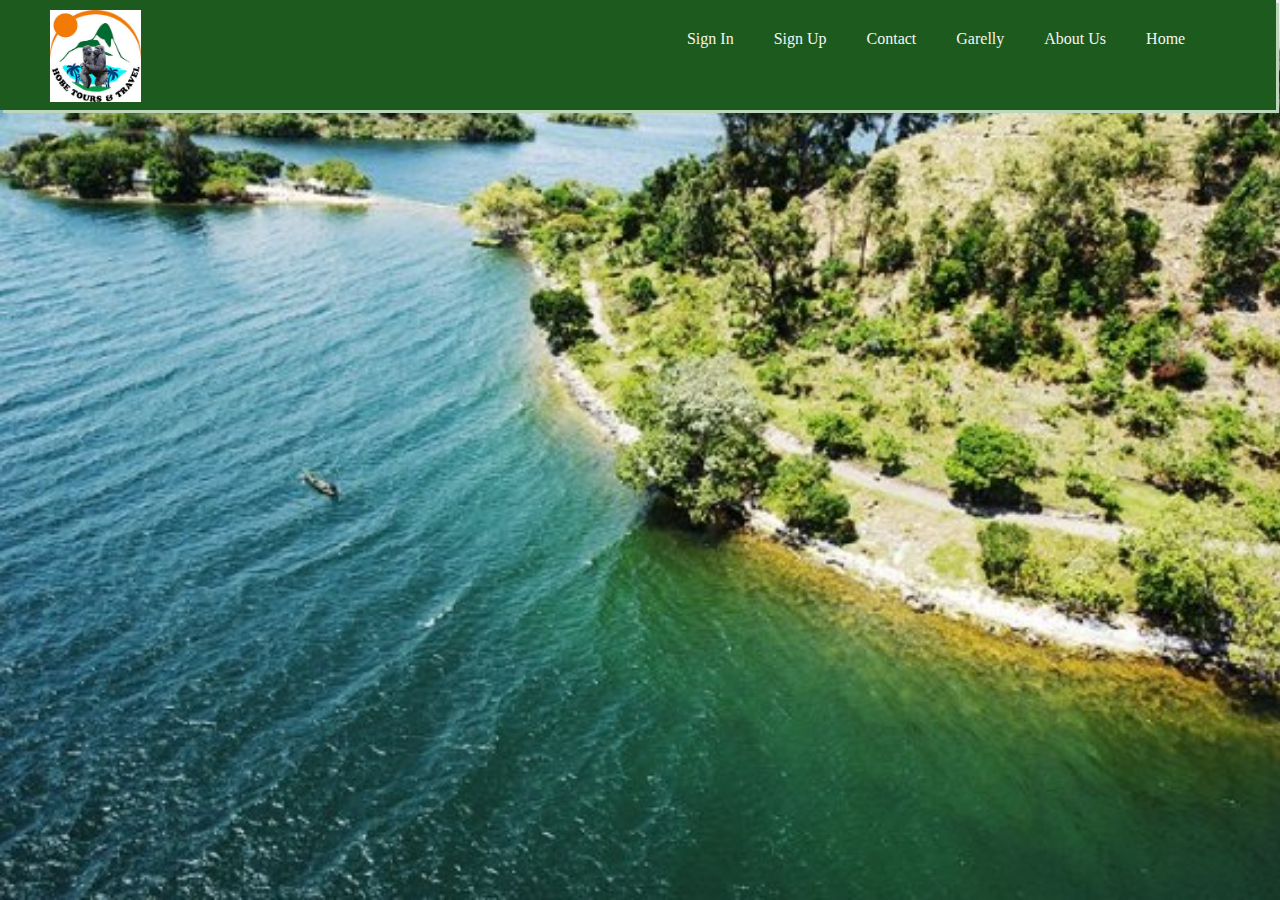
==== AboutUS.html @ c96ea032 "This is my project" ====
<!DOCTYPE html>
<head>
   
    <title>booking tours</title>
    <link rel="stylesheet" href="./style.css">
</head>
<body>
    <div class="topnav">
        <div class="logo"> 
            <img src="./images/image4.jpg" alt=""  class="img">
        </div>
        <div class="navbar-right">
            <a href="index.html">Home</a>
            <a  href="">About Us</a>
            <a href="">Garelly</a>
            <a  href="">Contact</a>
            <a  href="SignUp.html">Sign Up</a>
            <a  href="SignIn.html">Sign In</a>
            
            
        </div>
           

    
    

    </div>
---- style.css ----
*{
    margin: 0;
    padding: 0;
}
.topnav{
    width: 95%;
    
    background-color:  rgb(29, 90, 29);
    padding: 10px 10px 30px 50px;
    display: flex;
    box-shadow: 3px 3px rgb(188, 214, 188);
}
.logo{
    width: 5%;
    height: 10px; 
     background-color: whitesmoke; 
    text-align: center;

    }
.navbar-right{
    height: 70px;
    width: 90%;
   color:  whitesmoke; 
   overflow: hidden;

}
.topnav a{
    color:whitesmoke;
    padding: 20px;
    font-size: medium;
float: right;
text-decoration: none;
height: 100%;
}
.topnav a:hover{
    background: rgb(70, 75, 70);
    font-size: 20px;
    color:brown;
    text-decoration: underline;
}
/* .home-container{
    background-color: rgb(141, 110, 110);
    padding: 15px 10px 15px 50px ;
} */
body{
    background-image:  url(./images/rwanda-tourism.jpg);
    
 background-size: cover;
    height: 90vh;
    background-attachment: fixed;
}
/* .home-container p{
    color: black;
    margin-left: 60%;
    font-size: 28px;
     background-color: rgb(241, 235, 235); 
    margin-top: 20px;
    padding: 10px 20px 20px 20px;
    margin-right: 50px;
    float: right;
    width: 30%;
    /* height: 70%; */
    /* margin-right: 30%; */ 

/* }
 */
 .quote{
     margin-left: 60%;
     margin-top: 2px; 
     background-color:rgba(236, 227, 227, 0.562);
     width: 30%;
     font-size: 28px;
     border: solid 2px rgb(116, 136, 116);
     box-shadow:  blue;
     padding: 10px 20px 20px 20px ;
     height: 85%;
 }
.img{
    width: 150%;
}
.home-container{
    height: 70%;
}
.home-container h1{
    margin-left: 20%;
    font-size: 40px;
    color:whitesmoke;
    /* background-color: black; */
    padding-top: 5%;

}
button{
    margin-top: 70px;
    font-size: x-large ;
    margin-left: 35%;
    border-radius: 10px; 
    text-align: center;
}
.tour-section-container{
    background-color: white;
    height: 100%;
    width: 100%;
    margin-top: 10%;
}
.book-sort-div{
    height: 50vh;
    width: 100%;
    /* background-color: rgb(228, 185, 185); */
    display: flex;
}
.book-sort{
    height: 50vh;
    width: 40%;
    /* background-color: rgb(128, 173, 128); */
}
.book-sort h1{
    font-size: 40px;
    padding: 10%;
}
.book-sort label{
    font-size: 25px;
    padding: 10%;
}
.book-sort select{
    width: 50%;
    margin-left: 10%;
    height: 10%;
}
.book-sort button{
    margin-left: 30%;
    width: 50%;
    height: 15%;
    border-radius: 10px;
    font-size: large;
    background-color: rgb(145, 137, 123);
}
.image img{
    width: 600px;
}
.sinup{
    margin-left: 50%;
    background-color: rgb(221, 214, 214);
    width: 30%;
    height: 70%;
    padding-top: 5%;
    padding-left: 5%;
    border: solid 2px rgb(194, 125, 125);
    border-radius: 20%;
   
}
.sinup button{
    font-size: 25px;
    margin-left: 30%;
    margin-top: 2px;
    padding: 5px 5px;
}
.account{
    font-size: 30px; 
    background-color: white;
     margin-left: 50%;
     margin-top: 10%;
     width: 20%;
     height: 60%;
     padding-left: 15%;
     border: solid 2px rgb(194, 125, 125);
     border-radius: 20%;
    
     
}
.account button{
    /* font-size: 10px; */
    margin-left: 20%;
    margin-top: 10%;
}
.signin{
    font-size: 30px; 
    background-color: white;
     margin-left: 60%;
     margin-top: 10%;
     width: 20%;
     height: 50%;
     padding-left: 10%;
     border: solid 2px rgb(194, 125, 125);
     border-radius: 20%;
     padding-top: 3%;
    
}
.contactus{
    background-color: white;
    width: 100%;
    height: 100%;
}
.contactus p{
    margin-left: 30;
}
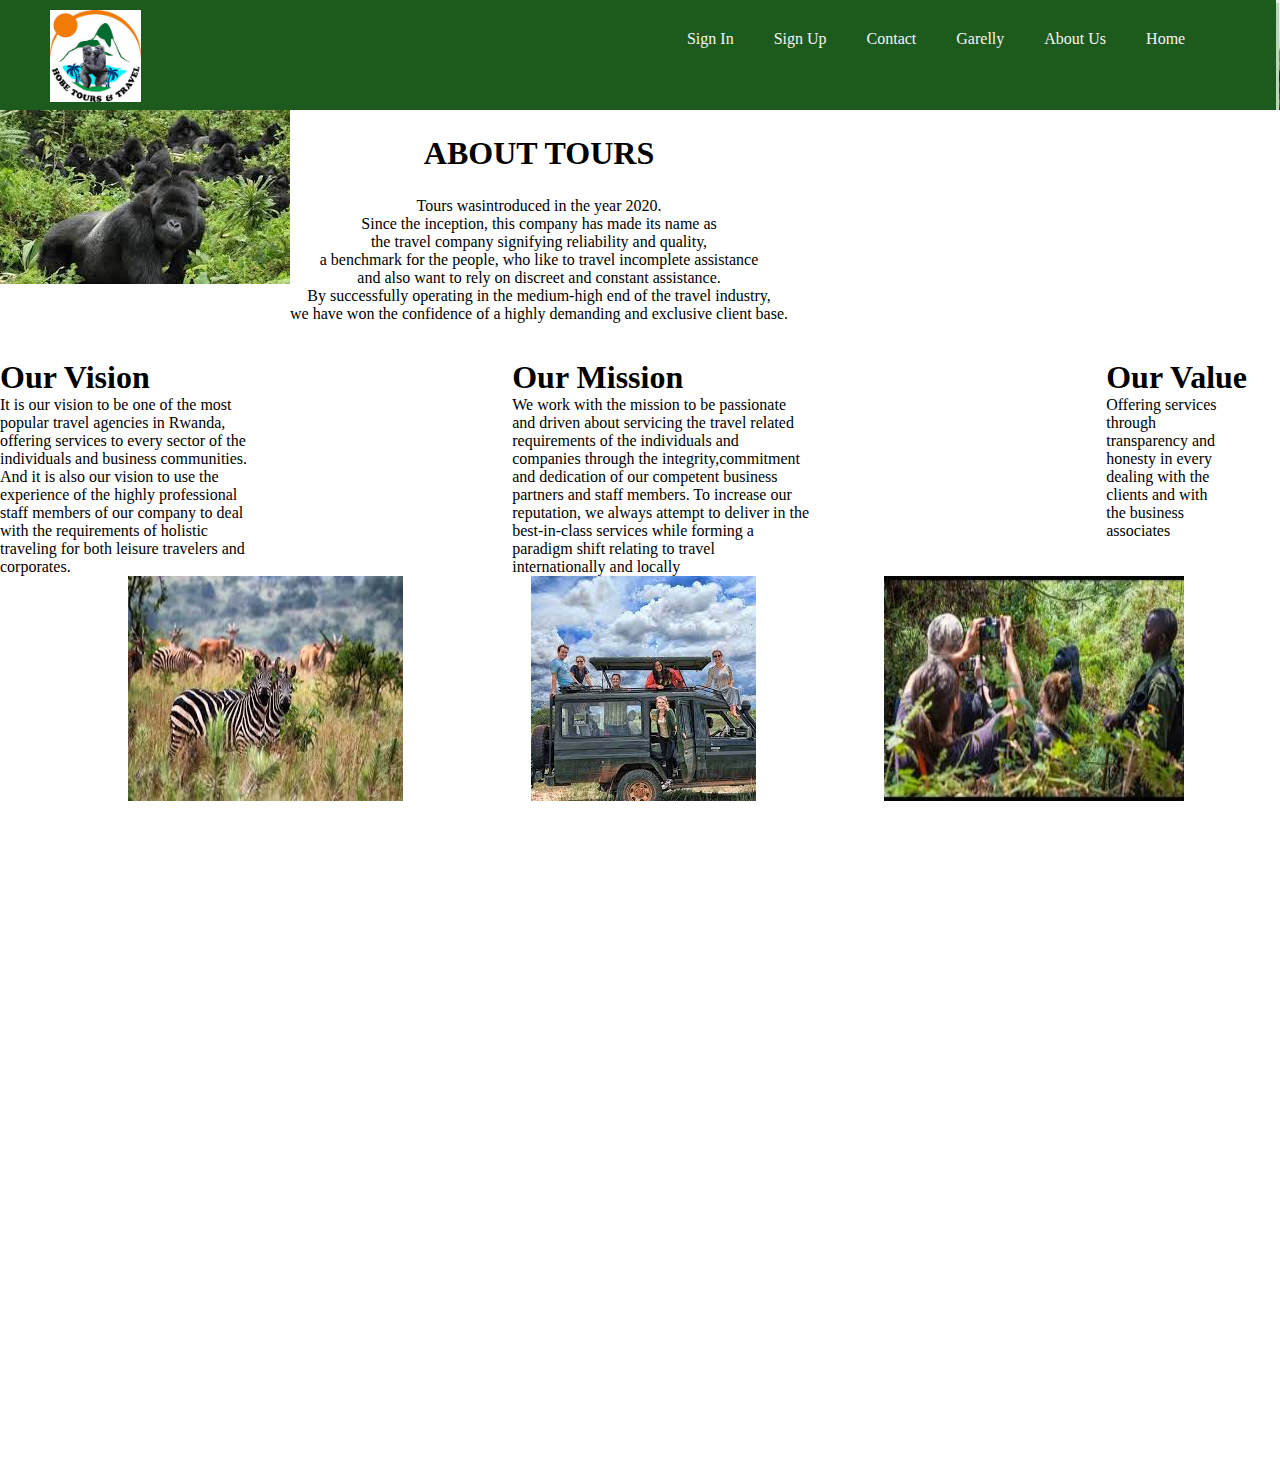
==== commit 2c52816e: "she can code project" ====
--- a/AboutUS.html
+++ b/AboutUS.html
@@ -12,9 +12,9 @@
         </div>
         <div class="navbar-right">
             <a href="index.html">Home</a>
-            <a  href="">About Us</a>
-            <a href="">Garelly</a>
-            <a  href="">Contact</a>
+            <a  href="AboutUS.html">About Us</a>
+            <a href="Garelly.html">Garelly</a>
+            <a  href="contact.html">Contact</a>
             <a  href="SignUp.html">Sign Up</a>
             <a  href="SignIn.html">Sign In</a>
             
@@ -25,4 +25,48 @@
     
     
 
-    </div>+    </div>
+    <div>
+    <div class="about">
+        <div style="display: flex;">
+        <div>
+            <img src="./images/download7.jpg" alt="">
+        </div>
+        <div>
+           <h1 style="margin-top: 5%; text-align: center;">ABOUT TOURS</h1>
+           <p style="margin-top: 5%; text-align: center;">Tours wasintroduced in the year 2020. <br>
+               
+                Since the inception, this company has made its name as  <br>
+                the travel company signifying reliability and quality, <br>
+                 a benchmark for the people, who like to travel incomplete assistance <br>
+                 and also want to rely on discreet and constant assistance. <br>
+                 By successfully operating in the medium-high end of the travel industry, <br>
+                  we have won the confidence of a highly demanding and exclusive client base. <br> 
+                  </p>
+        </div>
+    </div><br><br>
+    <div  style="display: flex;">
+        <div>
+            <h1>Our Vision</h1>
+            <p style="width: 50%;">It is our vision to be one of the most popular travel agencies in Rwanda, offering services to every sector of the individuals and business communities. And it is also our vision to use the experience of the highly professional staff members of our company to deal with the requirements of holistic traveling for both leisure travelers and corporates.</p>
+        </div>
+        <div>
+            <h1>Our Mission</h1>
+            <p style="width: 50%;">We work with the mission to be passionate and driven about servicing the travel related requirements of the individuals and companies through the integrity,commitment and dedication of our competent business partners and staff members. To increase our reputation, we always attempt to deliver in the best-in-class services while forming a paradigm shift relating to travel internationally and locally</p>
+        </div>
+        <div>
+            <h1>Our Value</h1>
+            <p style="width: 70%;">Offering services through transparency and honesty in every dealing with the clients and with the business associates</p>
+        </div>
+    </div>
+    <div style="display: flex; ">
+        <img src="./images/contact1.jpg" alt="" style="margin-left: 10%;">
+        <img src="./images/contact2.jpg" alt=""  style="margin-left: 10%;">
+        <img src="./images/contact3.jpg" alt=""  style="margin-left: 10%;">
+    </div>
+    </div>
+    
+    
+        
+</body>
+</html>--- a/style.css
+++ b/style.css
@@ -139,13 +139,13 @@
 }
 .sinup{
     margin-left: 50%;
-    background-color: rgb(221, 214, 214);
-    width: 30%;
-    height: 70%;
+    background-color: grey;
+    width: 25%;
+    height: 95%;
     padding-top: 5%;
     padding-left: 5%;
-    border: solid 2px rgb(194, 125, 125);
-    border-radius: 20%;
+    border: solid 2px rgb(14, 12, 12);
+    border-radius: 10%;
    
 }
 .sinup button{
@@ -174,30 +174,55 @@
 }
 .signin{
     font-size: 30px; 
-    background-color: white;
+    background-color: grey;
      margin-left: 60%;
      margin-top: 10%;
      width: 20%;
-     height: 50%;
+     height: 60%;
      padding-left: 10%;
-     border: solid 2px rgb(194, 125, 125);
-     border-radius: 20%;
+     border: solid 2px rgb(19, 18, 18);
+     border-radius: 10%;
      padding-top: 3%;
     
 }
 .contactus{
     background-color: white;
     width: 100%;
-    height: 100%;
+    height: 150vh;
+   
+
 }
 .contactus p{
-    margin-left: 30;
-}
-
-
-
-
-    
-    
-    
-
+    margin-left: 40%;
+    font-size: large;
+    margin-top: 5%;
+    margin-left: 40%;
+}
+.contact{
+   
+    width: 20%;
+    
+}
+.general{
+    margin-left: 0px;
+    margin-top: 10%;
+    font-size: 20px;
+    /* background-color: black; */
+}
+.img3{
+    margin-top: 10%;
+    margin-left: 20%;
+}
+.about{
+    background-color: white;
+    height: 150vh;
+    width: 100%;
+}
+
+
+
+
+    
+    
+    
+
